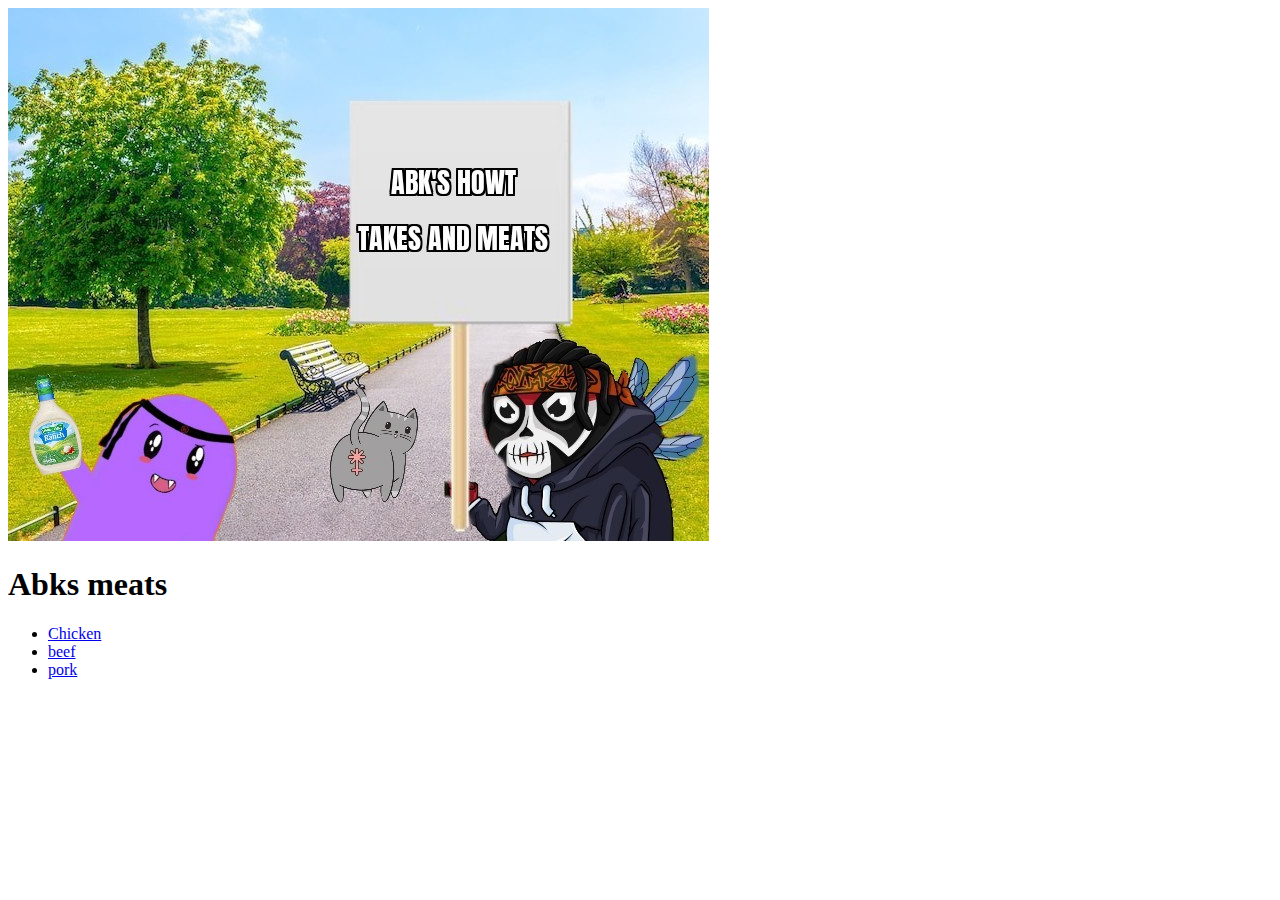
==== odinRecipes/index.html @ 56b2ff98 "added all starter files, and first project." ====
<!DOCTYPE html>
<html lang="en">
<head>
    <meta charset="UTF-8">
    <meta http-equiv="X-UA-Compatible" content="IE=edge">
    <meta name="viewport" content="width=device-width, initial-scale=1.0">
    <title>Abks meat</title>
</head>
<body>
    <img src="assets/abkopen.jpg">
    <h1>Abks meats</h1>
    <ul>
      <li><a href="./recipes/chicken.html">Chicken</a></li>
      <li><a href="./recipes/steak.html">beef</a></li>
      <li><a href="./recipes/pork.html">pork</a></li>
    </ul>
</body>

</html>
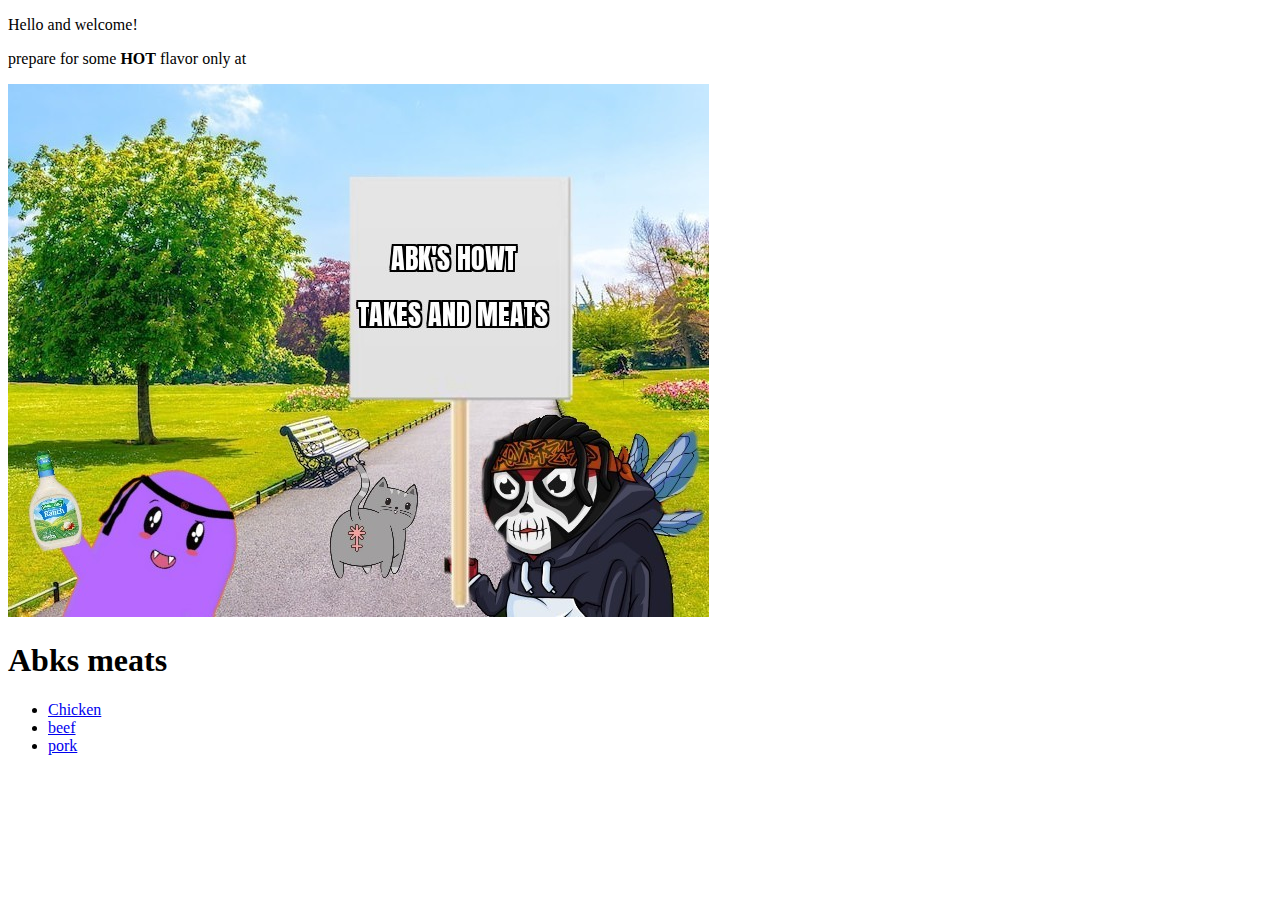
==== commit c35bfdce: "ongoing progress on completed odin projects" ====
--- a/odinRecipes/index.html
+++ b/odinRecipes/index.html
@@ -5,8 +5,11 @@
     <meta http-equiv="X-UA-Compatible" content="IE=edge">
     <meta name="viewport" content="width=device-width, initial-scale=1.0">
     <title>Abks meat</title>
+    <link rel="stylesheet" href="./styles.css">
 </head>
 <body>
+    <p>Hello and welcome!</p>
+    <p>prepare for some <strong>HOT</strong> flavor only at</p>
     <img src="assets/abkopen.jpg">
     <h1>Abks meats</h1>
     <ul>
